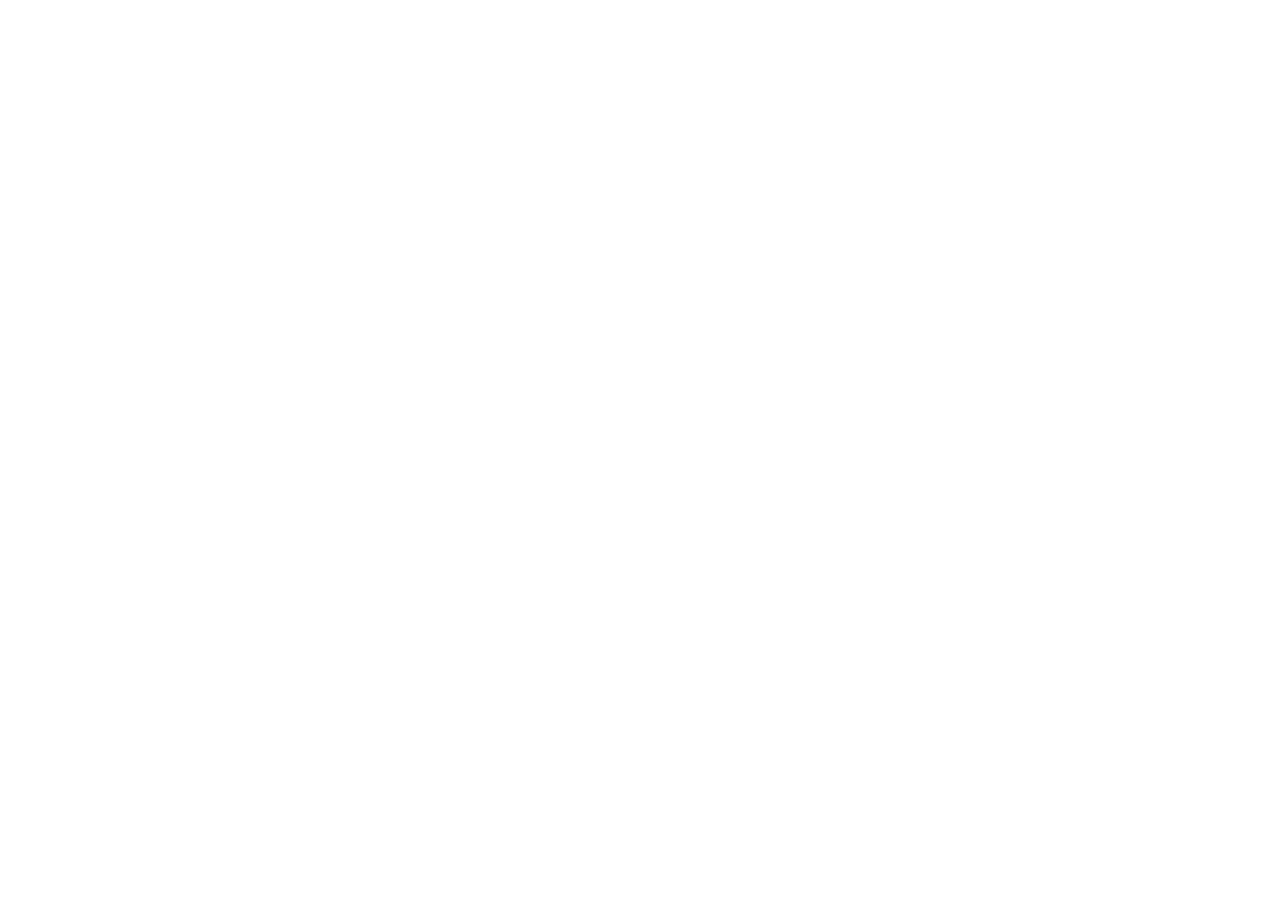
==== manager/index.html @ 75bf5a61 "Updated" ====
<!DOCTYPE html>
<html lang="en">
<head>
    <meta charset="UTF-8">
    <meta http-equiv="X-UA-Compatible" content="IE=edge">
    <meta name="viewport" content="width=device-width, initial-scale=1.0">
    <title>Manager</title>
</head> 
<body>
    <ol id="tasks"></ol>
</body>
</html>
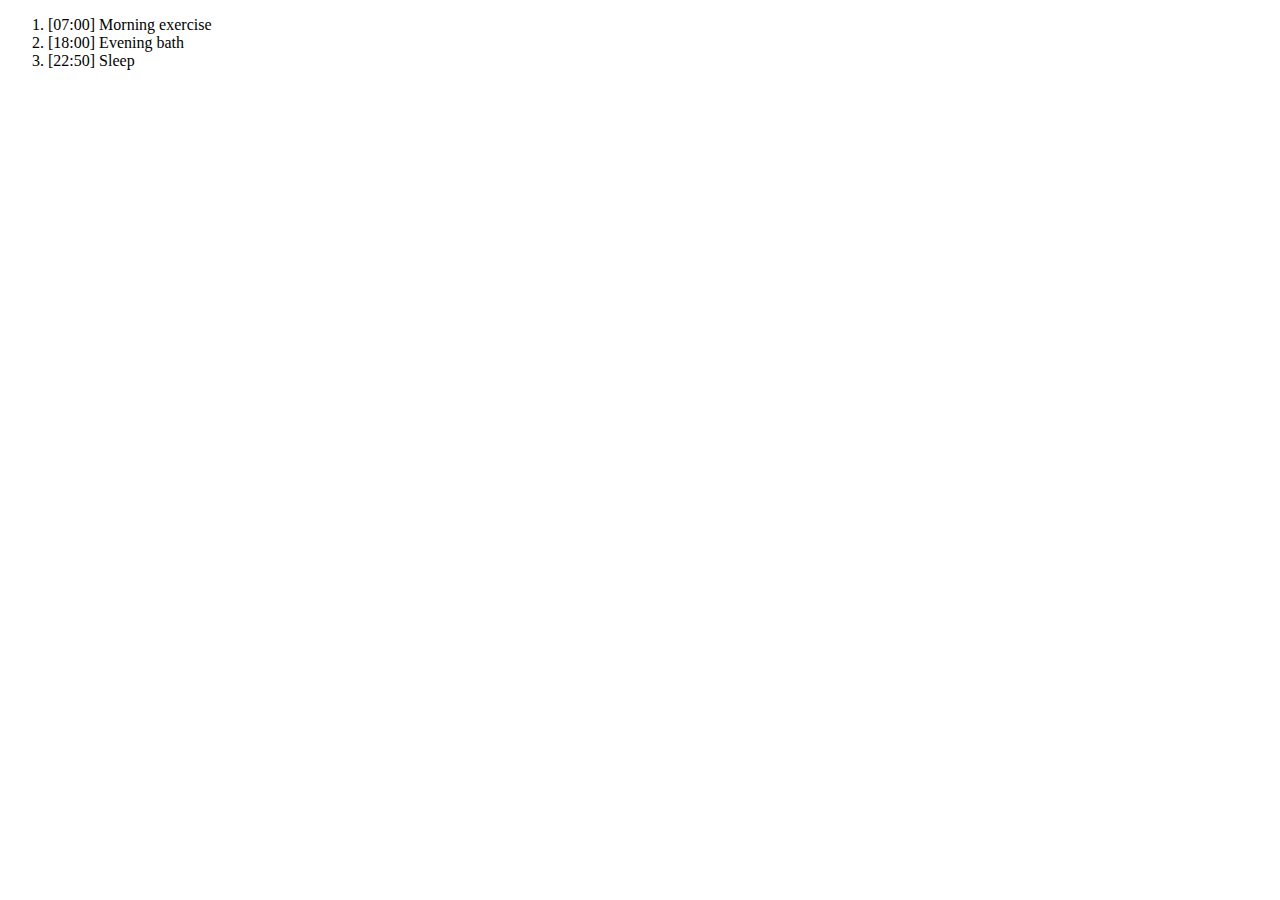
==== commit e18a8f84: "UPdated" ====
--- a/manager/index.html
+++ b/manager/index.html
@@ -8,5 +8,6 @@
 </head> 
 <body>
     <ol id="tasks"></ol>
+    <script src="script.js"></script>
 </body>
 </html>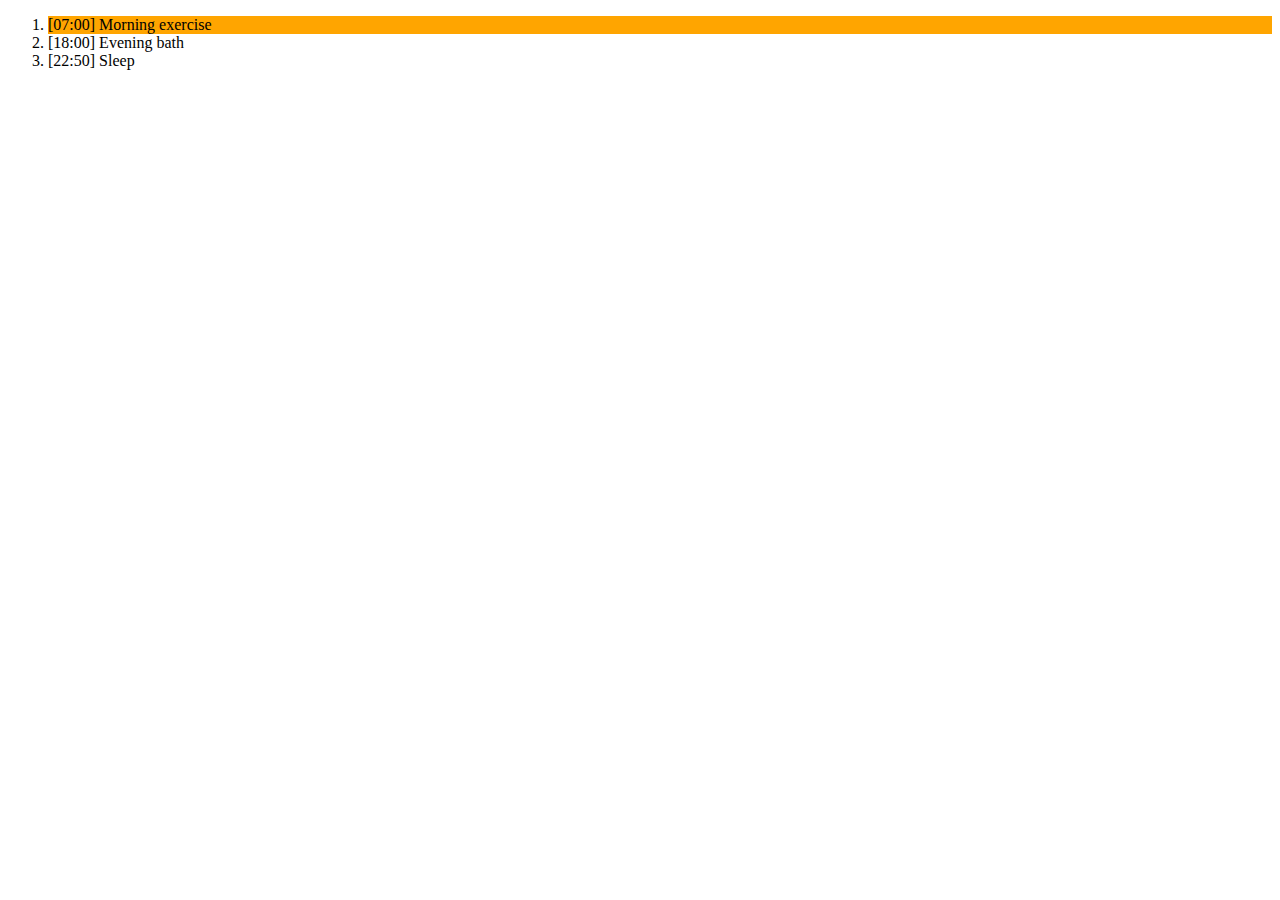
==== commit 32c866d5: "Updated API" ====
--- a/manager/index.html
+++ b/manager/index.html
@@ -8,6 +8,6 @@
 </head> 
 <body>
     <ol id="tasks"></ol>
-    <script src="script.js"></script>
+    <script src="script.js?v=0.0.2"></script>
 </body>
 </html>